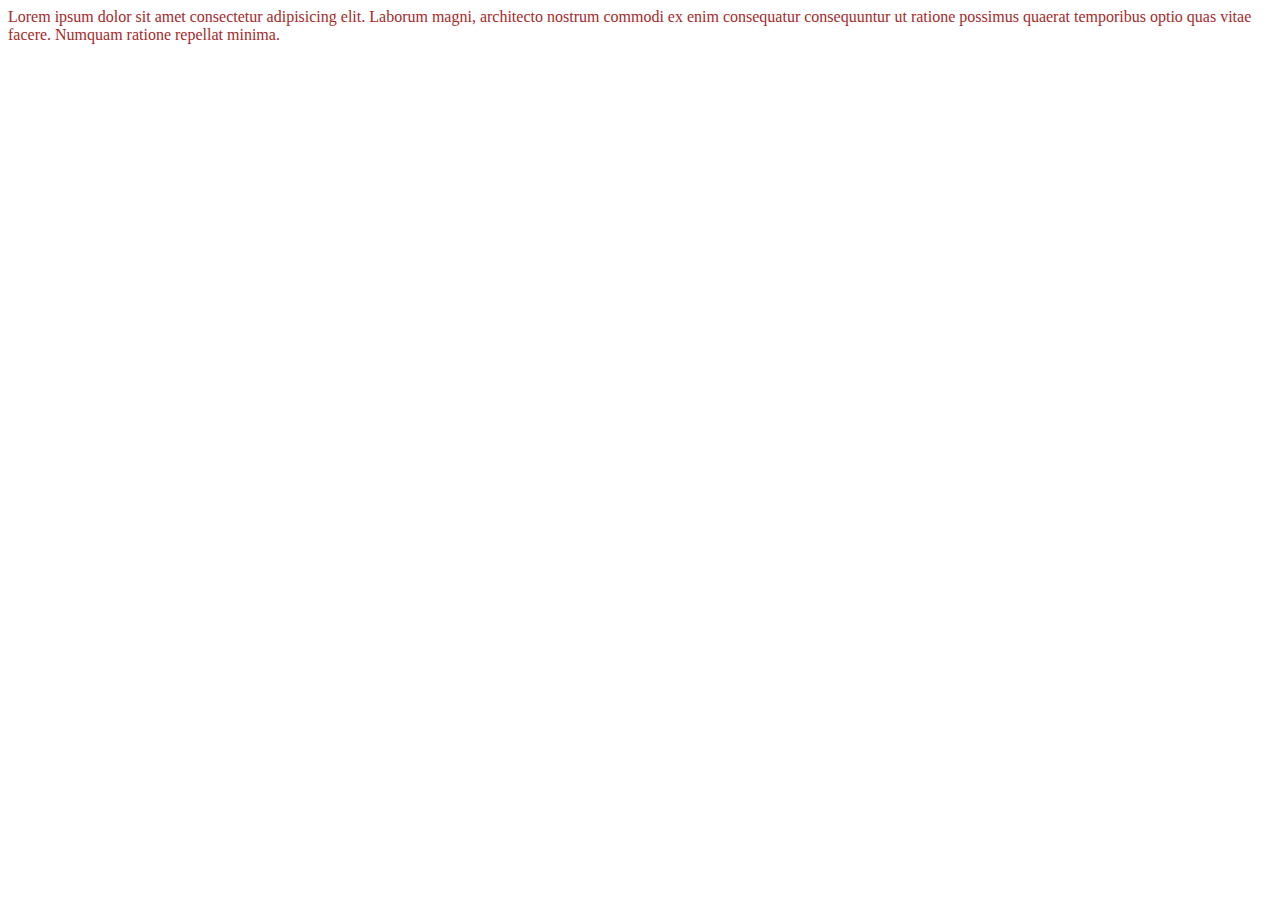
==== index.html @ 4978cb56 "Test commit" ====
<html lang="en">
<head>
    <meta charset="UTF-8">
    <meta http-equiv="X-UA-Compatible" content="IE=edge">
    <meta name="viewport" content="width=device-width, initial-scale=1.0">
    <title>Главная страница</title>
    <style>
        p {
            color: brown;
        }
    </style>
</head>
<body>
    <p>Lorem ipsum dolor sit amet consectetur adipisicing elit. Laborum magni, architecto nostrum commodi ex enim consequatur consequuntur ut ratione possimus quaerat temporibus optio quas vitae facere. Numquam ratione repellat minima.</p>
</body>
</html>
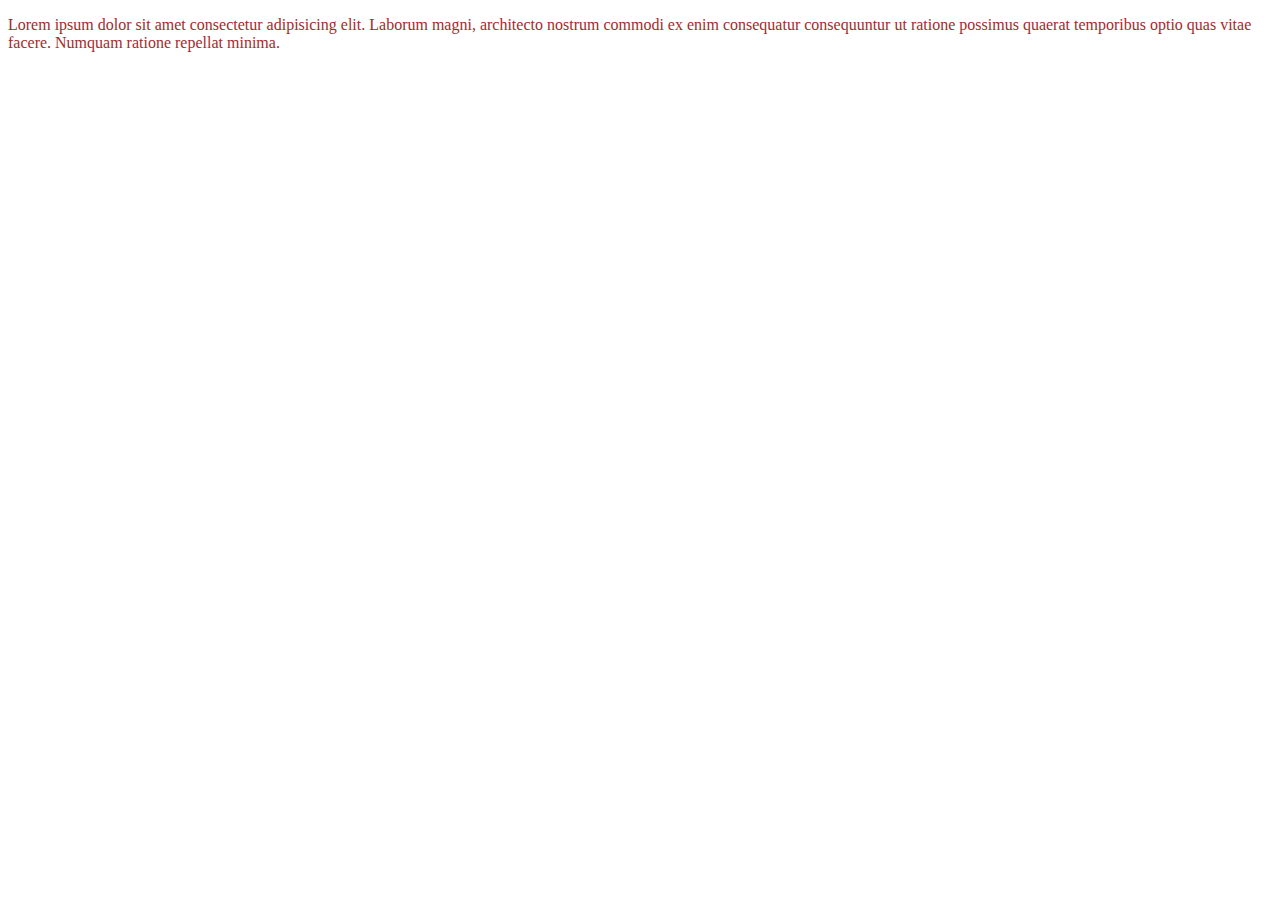
==== commit b8878049: "Almost finished header" ====
--- a/index.html
+++ b/index.html
@@ -1,9 +1,10 @@
+<!DOCTYPE html>
 <html lang="en">
 <head>
     <meta charset="UTF-8">
     <meta http-equiv="X-UA-Compatible" content="IE=edge">
     <meta name="viewport" content="width=device-width, initial-scale=1.0">
-    <title>Главная страница</title>
+    <title>Index</title>
     <style>
         p {
             color: brown;
